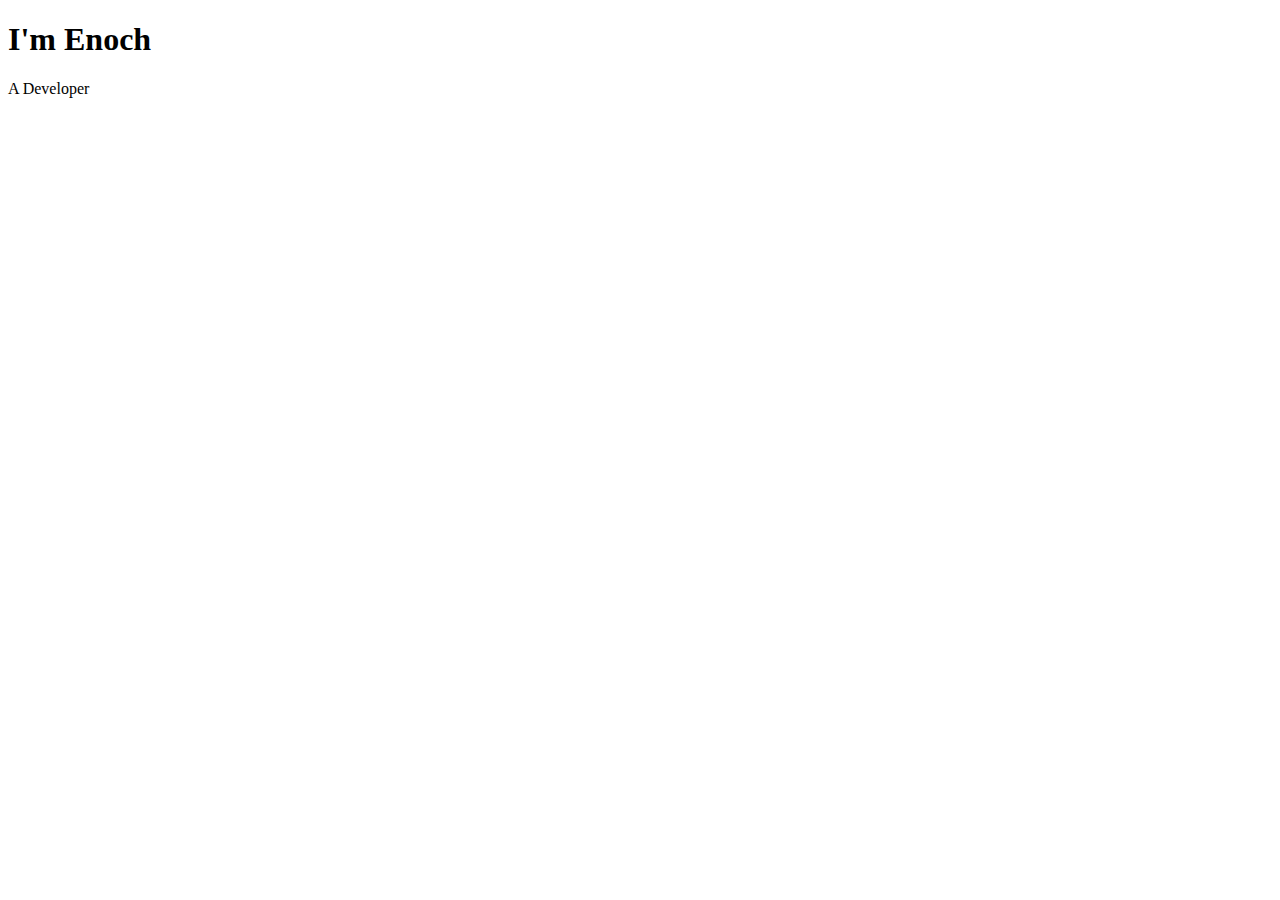
==== MySite/index.html @ cd28395c "added basic styling" ====
<!DOCTYPE html>
<html lang="en">
<head>
    <meta charset="UTF-8">
    <meta name="viewport" content="width=device-width, initial-scale=1.0">
    <meta http-equiv="X-UA-Compatible" content="ie=edge">
    <title>Enoch Nordlander</title>
    <link rel="stylesheet" href="C:\Users\ejnordlander\Documents\MySite\CSS\styles.css">
</head>
<body>
    <div class="header">
        <h1>I'm Enoch</h1>
        <p>A Developer</p>
    </div>

   
</body>
</html>
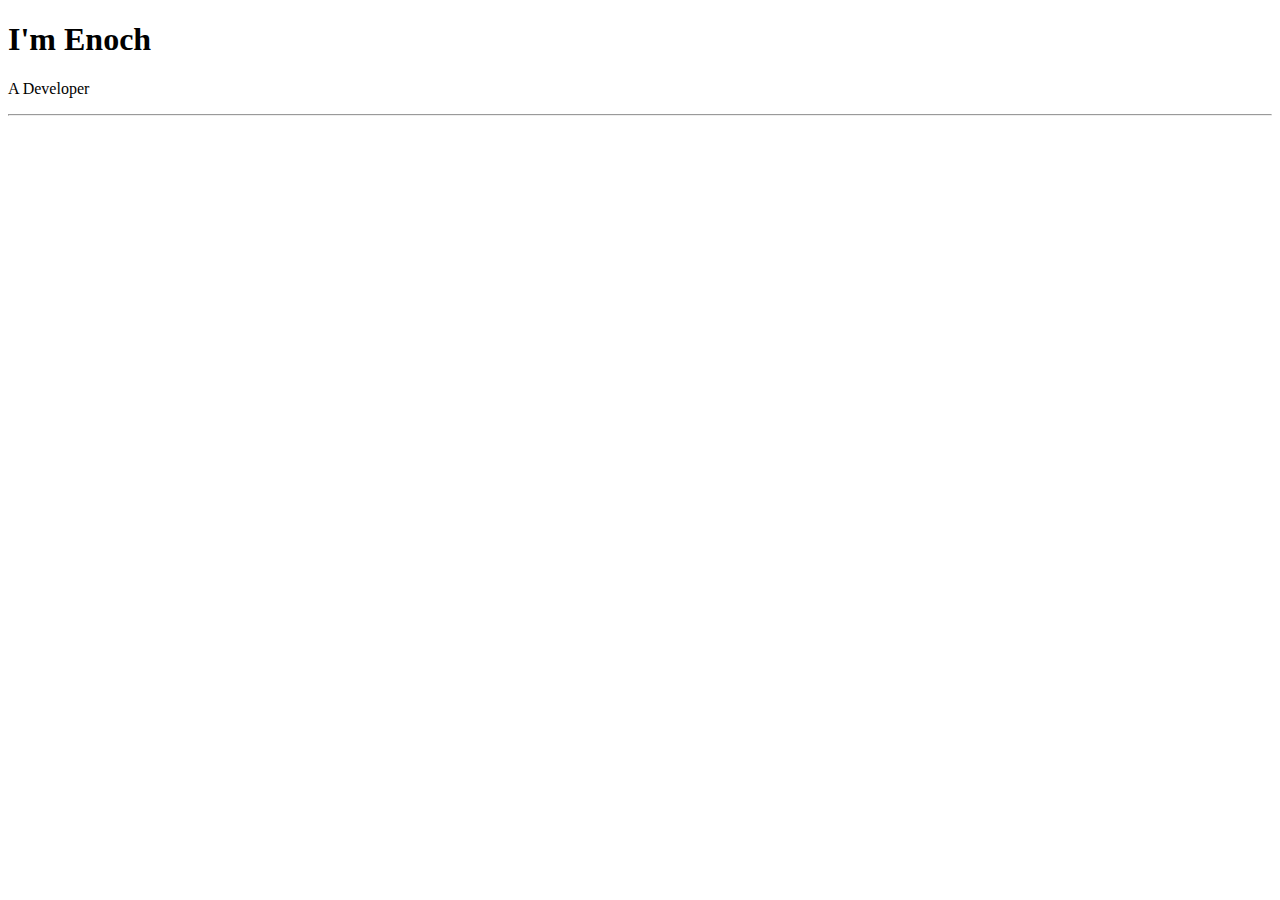
==== commit 28aaecc1: "progress update" ====
--- a/MySite/index.html
+++ b/MySite/index.html
@@ -6,11 +6,22 @@
     <meta http-equiv="X-UA-Compatible" content="ie=edge">
     <title>Enoch Nordlander</title>
     <link rel="stylesheet" href="C:\Users\ejnordlander\Documents\MySite\CSS\styles.css">
+    <link href="https://fonts.googleapis.com/css?family=Sriracha&display=swap" rel="stylesheet">
 </head>
 <body>
-    <div class="header">
+    <div class="topContainer">
         <h1>I'm Enoch</h1>
         <p>A Developer</p>
+        <hr>
+    </div>
+    <div class="midContainer">
+
+    </div>
+    <div class="botContainer">
+        
+    </div>
+    <div class="botContainer2">
+
     </div>
 
    
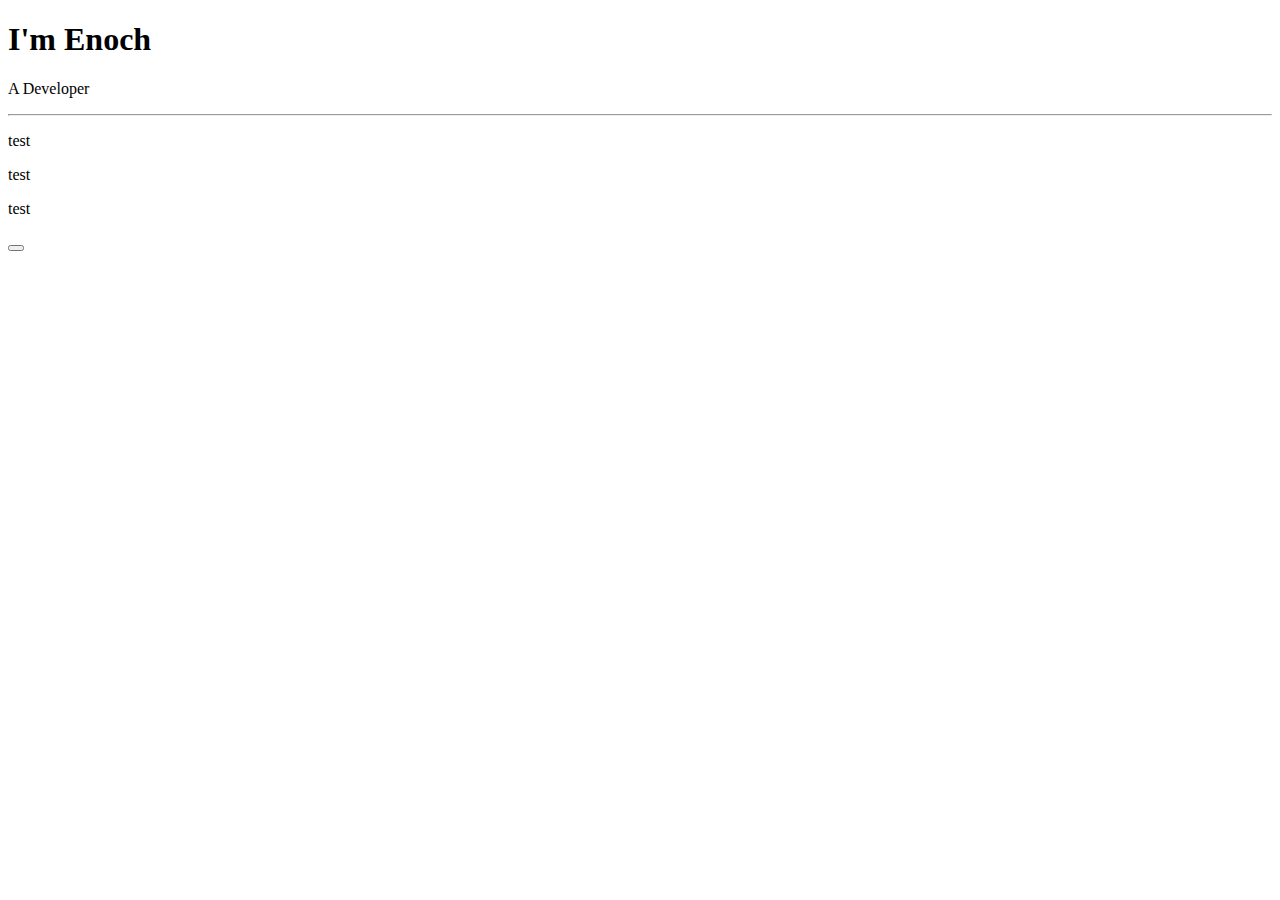
==== commit 6d6ad8a6: "added skills section" ====
--- a/MySite/index.html
+++ b/MySite/index.html
@@ -15,7 +15,15 @@
         <hr>
     </div>
     <div class="midContainer">
-
+        <div>
+            <p>test</p>
+        </div>
+        <div>
+            <p>test</p>
+        </div>
+        <div>
+            <p>test</p>
+        </div>
     </div>
     <div class="botContainer">
         
@@ -23,7 +31,7 @@
     <div class="botContainer2">
 
     </div>
-
+    <button type="submit"></button>
    
 </body>
 </html>